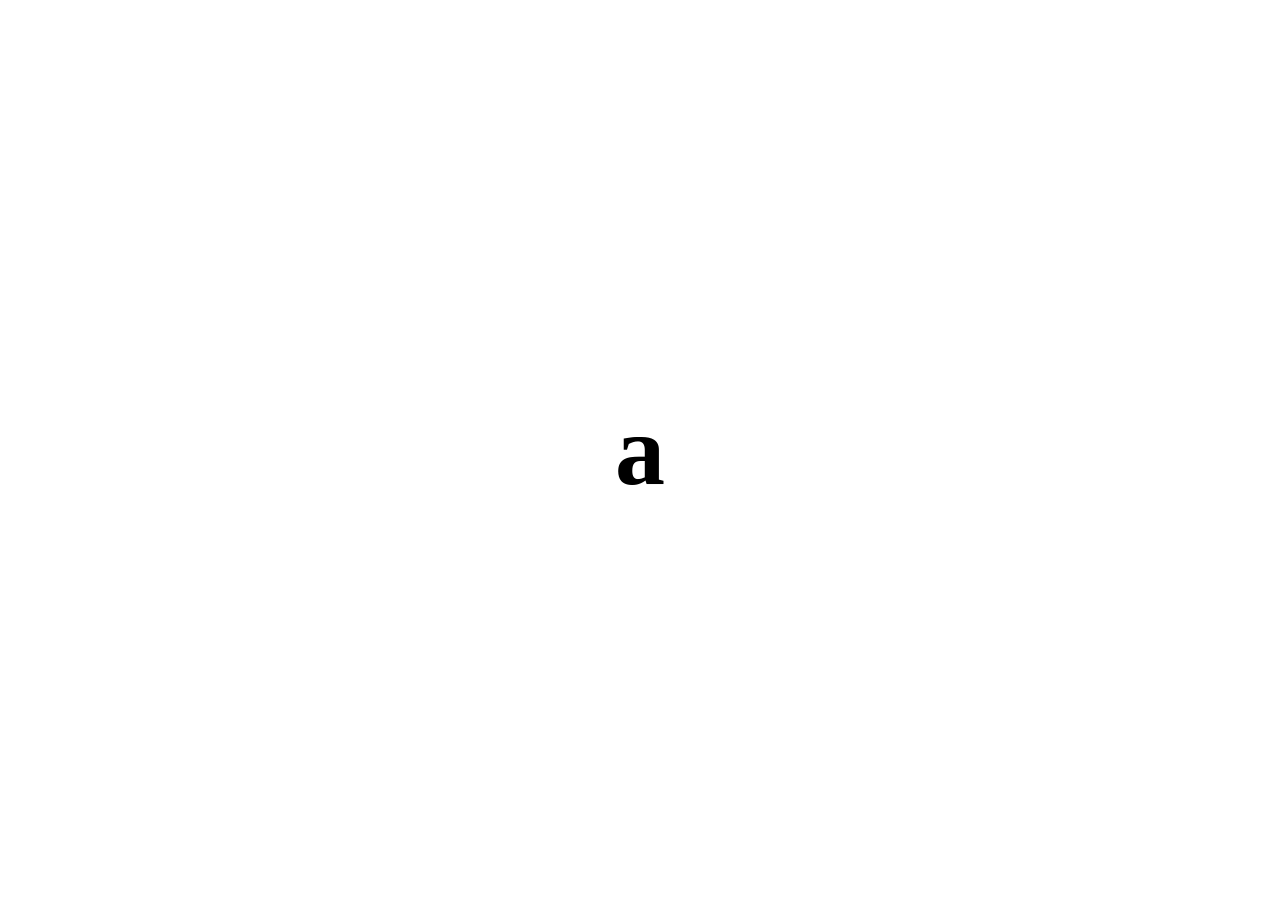
==== dom-practice/project-1/index.html @ fb8d7135 "DOM Practice Project-1" ====
<!DOCTYPE html>
<html lang="en">
<head>
    <meta charset="UTF-8">
    <meta name="viewport" content="width=device-width, initial-scale=1.0">
    <title>Project 1</title>
    <link rel="stylesheet" href="style.css">
</head>
<body>
    <div id="main">
        <h1>a</h1>
    </div>




    <script src="script.js"></script>
</body>
</html>
---- dom-practice/project-1/style.css ----
*{
    margin: 0;
    padding: 0;
    box-sizing: border-box;
}

html,body{
    width: 100%;
    height: 100%;
}

#main{
    width: 100%;
    height: 100%;
    display: flex;
    align-items: center;
    justify-content: center;
}

#main h1{
    font-size: 100px;
}
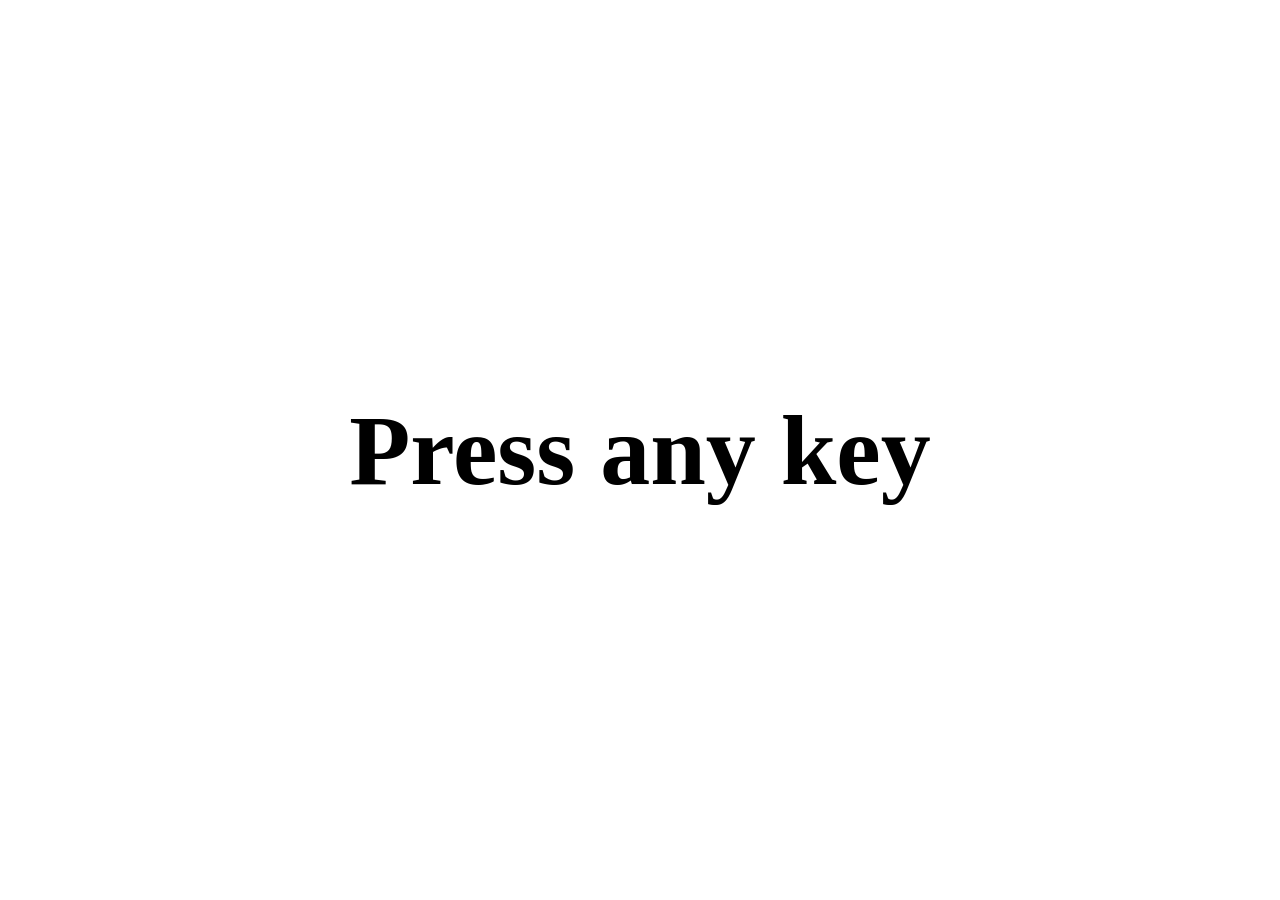
==== commit 3dbc047a: "Key Detectot" ====
--- a/dom-practice/project-1/index.html
+++ b/dom-practice/project-1/index.html
@@ -3,12 +3,12 @@
 <head>
     <meta charset="UTF-8">
     <meta name="viewport" content="width=device-width, initial-scale=1.0">
-    <title>Project 1</title>
+    <title>Key Detector</title>
     <link rel="stylesheet" href="style.css">
 </head>
 <body>
     <div id="main">
-        <h1>a</h1>
+        <h1>Press any key</h1>
     </div>
 
 
--- a/dom-practice/project-1/style.css
+++ b/dom-practice/project-1/style.css
@@ -19,4 +19,5 @@
 
 #main h1{
     font-size: 100px;
+    user-select: none;
 }
